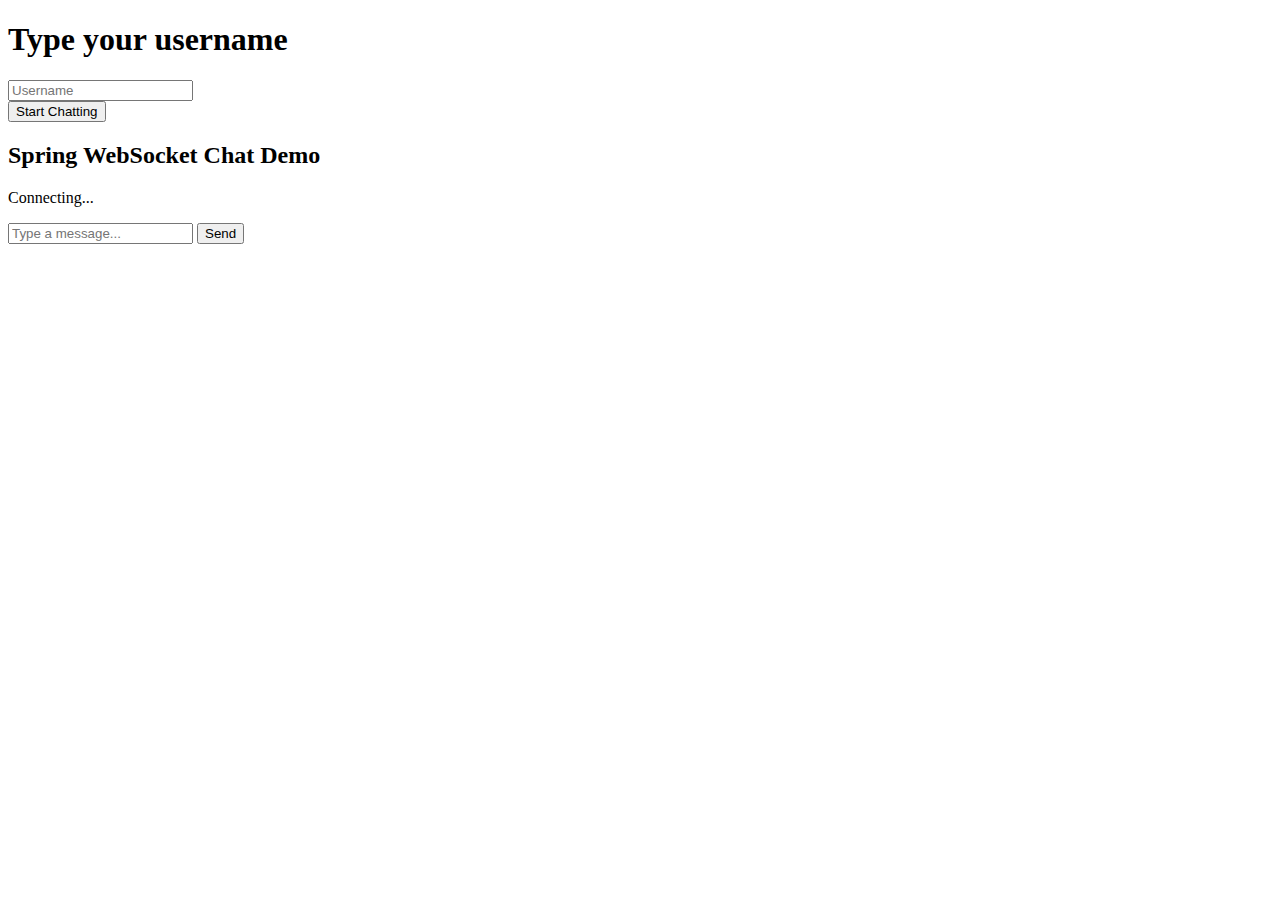
==== src/main/resources/templates/chat.html @ 714a70e4 "adding login and register page , usermodel" ====
<!DOCTYPE html>
<html xmlns:th="http://www.w3.org/1999/xhtml">
  <head>
      <meta name="viewport" content="width=device-width, initial-scale=1.0, minimum-scale=1.0"/>
      <title>Spring Boot WebSocket Chat Application</title>
      <link rel="stylesheet" href="/css/main.css" />
  </head>
  <body>
    <noscript>
      <h2>Sorry! Your browser doesn't support Javascript</h2>
    </noscript>

    <div id="username-page">
        <div class="username-page-container">
            <h1 class="title">Type your username</h1>
            <form id="usernameForm" name="usernameForm">
                <div class="form-group">
                    <input type="text" id="name" placeholder="Username" autocomplete="off" class="form-control" />
                </div>
                <div class="form-group">
                    <button type="submit" class="accent username-submit">Start Chatting</button>
                </div>
            </form>
        </div>
    </div>

    <div id="chat-page" class="hidden">
        <div class="chat-container">
            <div class="chat-header">
                <h2>Spring WebSocket Chat Demo</h2>
            </div>
            <div class="connecting">
                Connecting...
            </div>
            <ul id="messageArea">

            </ul>
            <form id="messageForm" name="messageForm" nameForm="messageForm">
                <div class="form-group">
                    <div class="input-group clearfix">
                        <input type="text" id="message" placeholder="Type a message..." autocomplete="off" class="form-control"/>
                        <button type="submit" class="primary">Send</button>
                    </div>
                </div>
            </form>
        </div>
    </div>
    <script src="/../../static/js/jquery-3.2.1.min.js" th:src="@{/js/jquery-3.2.1.min.js}" type="text/javascript"></script>
    <script src="/../../static/js/bootstrap.js" th:src="@{/js/bootstrap.js}" type="text/javascript"></script>
    <script src="/../../static/js/main.js" th:src="@{/js/main.js}" type="text/javascript"></script>
    <script src="/../../static/js/sockjs.min.js" th:src="@{/js/sockjs.min.js}" type="text/javascript"></script>
    <script src="/../../static/js/stomp.min.js" th:src="@{/js/stomp.min.js}" type="text/javascript"></script>
  </body>
</html>
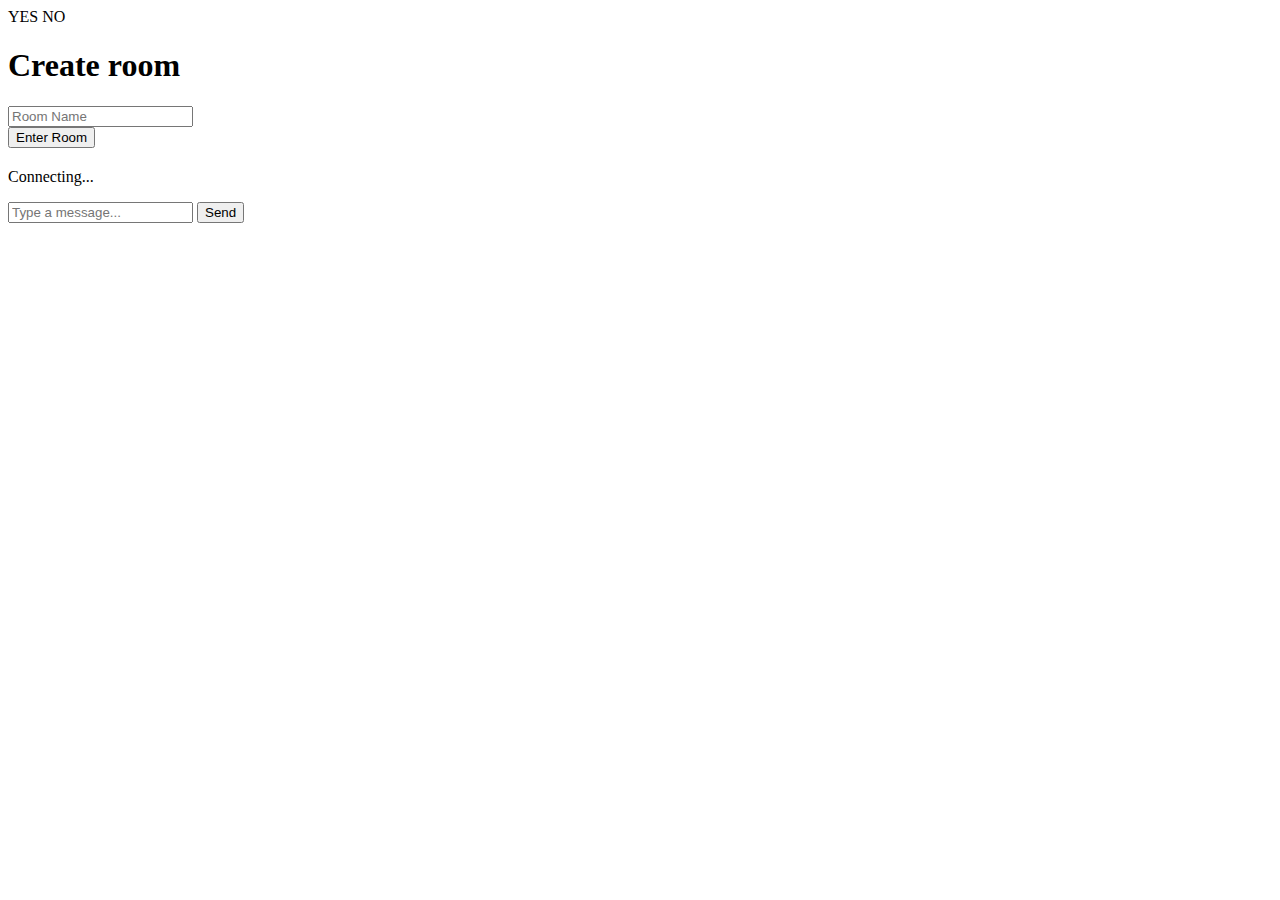
==== commit b1f0ca6d: "activate login and register, add roles" ====
--- a/src/main/resources/templates/chat.html
+++ b/src/main/resources/templates/chat.html
@@ -2,7 +2,7 @@
 <html xmlns:th="http://www.w3.org/1999/xhtml">
   <head>
       <meta name="viewport" content="width=device-width, initial-scale=1.0, minimum-scale=1.0"/>
-      <title>Spring Boot WebSocket Chat Application</title>
+      <title>Chat Application</title>
       <link rel="stylesheet" href="/css/main.css" />
   </head>
   <body>
@@ -10,24 +10,29 @@
       <h2>Sorry! Your browser doesn't support Javascript</h2>
     </noscript>
 
+    <th:block sec:authorize="isAuthenticated()">
+        YES
+    </th:block>
+    <th:block sec:authorize="isAnonymous()">NO</th:block>
+
     <div id="username-page">
         <div class="username-page-container">
-            <h1 class="title">Type your username</h1>
+            <h1 class="title">Create room</h1>
             <form id="usernameForm" name="usernameForm">
                 <div class="form-group">
-                    <input type="text" id="name" placeholder="Username" autocomplete="off" class="form-control" />
+                    <input type="text" id="name" placeholder="Room Name" autocomplete="off" class="form-control" />
                 </div>
                 <div class="form-group">
-                    <button type="submit" class="accent username-submit">Start Chatting</button>
+                    <button type="submit" class="accent username-submit">Enter Room</button>
                 </div>
             </form>
         </div>
     </div>
 
-    <div id="chat-page" class="hidden">
+    <div id="chat-page"  class="hidden">
         <div class="chat-container">
             <div class="chat-header">
-                <h2>Spring WebSocket Chat Demo</h2>
+                <h2 id="roomName"></h2>
             </div>
             <div class="connecting">
                 Connecting...
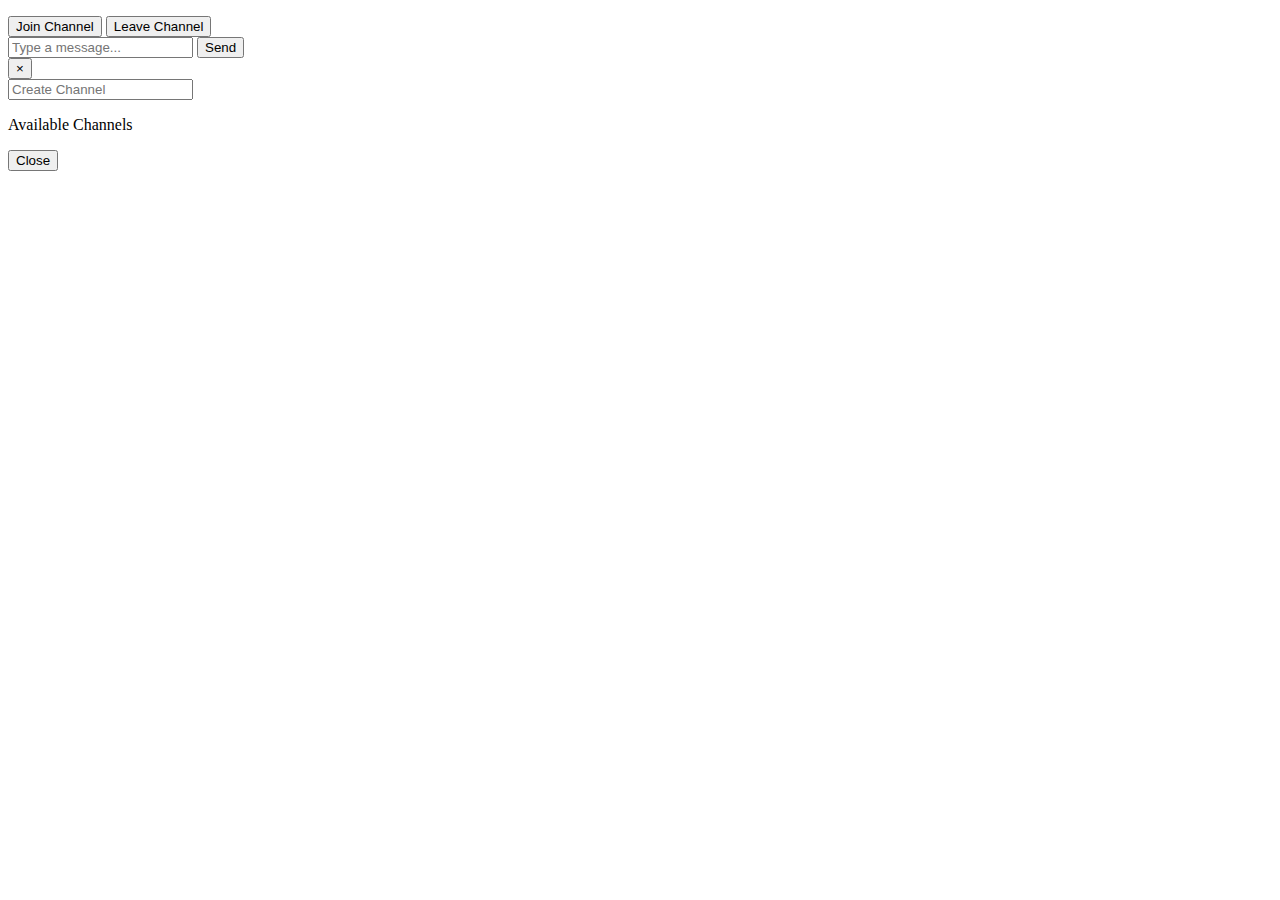
==== commit d589d2c7: "init default role, can create channels" ====
--- a/src/main/resources/templates/chat.html
+++ b/src/main/resources/templates/chat.html
@@ -1,59 +1,59 @@
 <!DOCTYPE html>
 <html xmlns:th="http://www.w3.org/1999/xhtml">
-  <head>
-      <meta name="viewport" content="width=device-width, initial-scale=1.0, minimum-scale=1.0"/>
-      <title>Chat Application</title>
-      <link rel="stylesheet" href="/css/main.css" />
-  </head>
-  <body>
-    <noscript>
-      <h2>Sorry! Your browser doesn't support Javascript</h2>
-    </noscript>
+<head>
+    <meta name="viewport" content="width=device-width, initial-scale=1.0, minimum-scale=1.0"/>
+    <title>Chat Application</title>
+    <link rel="stylesheet" href="/css/main.css"/>
+    <link rel="stylesheet" href="/../../static/ css/bootstrap.css" th:href="@{/css/bootstrap.css}"/>
+</head>
+<body>
+<noscript>
+    <h2>Sorry! Your browser doesn't support Javascript</h2>
+</noscript>
+<div class="app">
+    <div class="top">
+        <div class="phrases-container">
+            <ul id="messageArea">
+            </ul>
+        </div>
+        <div class="users"></div>
+        <div class="channels">
+            <input id="joinchannel" class="btn btn-info"
+                   data-toggle="modal" data-target="#channelsModal" type="button" value="Join Channel"/>
+            <input id="leaveChannel" class="btn btn-danger" type="button" value="Leave Channel"/></div>
+    </div>
+    <div class="input">
+        <form id="messageForm" name="messageForm" nameForm="messageForm">
+            <input type="text" id="message" placeholder="Type a message..." autocomplete="off"/>
+            <button class="btn btn-success">Send</button>
+        </form>
+    </div>
+</div>
 
-    <th:block sec:authorize="isAuthenticated()">
-        YES
-    </th:block>
-    <th:block sec:authorize="isAnonymous()">NO</th:block>
-
-    <div id="username-page">
-        <div class="username-page-container">
-            <h1 class="title">Create room</h1>
-            <form id="usernameForm" name="usernameForm">
-                <div class="form-group">
-                    <input type="text" id="name" placeholder="Room Name" autocomplete="off" class="form-control" />
-                </div>
-                <div class="form-group">
-                    <button type="submit" class="accent username-submit">Enter Room</button>
-                </div>
-            </form>
+<div class="modal fade" id="channelsModal" role="dialog">
+    <div class="modal-dialog modal-sm">
+        <div class="modal-content">
+            <div class="modal-header">
+                <button type="button" class="close" data-dismiss="modal">&times;</button>
+                <form id="createChannelForm" name="createChannelForm" nameForm="createChannelForm">
+                    <input id="createChannel" type="text" placeholder="Create Channel"/>
+                </form>
+                <p class="modal-title">Available Channels</p>
+            </div>
+            <div class="modal-body">
+            </div>
+            <div class="modal-footer">
+                <button type="button" class="btn btn-default" data-dismiss="modal">Close</button>
+            </div>
         </div>
     </div>
+</div>
 
-    <div id="chat-page"  class="hidden">
-        <div class="chat-container">
-            <div class="chat-header">
-                <h2 id="roomName"></h2>
-            </div>
-            <div class="connecting">
-                Connecting...
-            </div>
-            <ul id="messageArea">
+<script src="/../../static/js/jquery-3.1.1.min.js" th:src="@{/js/jquery-3.1.1.min.js}" type="text/javascript"></script>
+<script src="/../../static/js/bootstrap.js" th:src="@{/js/bootstrap.js}" type="text/javascript"></script>
+<script src="/../../static/js/sockjs.min.js" th:src="@{/js/sockjs.min.js}" type="text/javascript"></script>
+<script src="/../../static/js/stomp.min.js" th:src="@{/js/stomp.min.js}" type="text/javascript"></script>
+<script src="/../../static/js/main.js" th:src="@{/js/main.js}" type="text/javascript"></script>
 
-            </ul>
-            <form id="messageForm" name="messageForm" nameForm="messageForm">
-                <div class="form-group">
-                    <div class="input-group clearfix">
-                        <input type="text" id="message" placeholder="Type a message..." autocomplete="off" class="form-control"/>
-                        <button type="submit" class="primary">Send</button>
-                    </div>
-                </div>
-            </form>
-        </div>
-    </div>
-    <script src="/../../static/js/jquery-3.2.1.min.js" th:src="@{/js/jquery-3.2.1.min.js}" type="text/javascript"></script>
-    <script src="/../../static/js/bootstrap.js" th:src="@{/js/bootstrap.js}" type="text/javascript"></script>
-    <script src="/../../static/js/main.js" th:src="@{/js/main.js}" type="text/javascript"></script>
-    <script src="/../../static/js/sockjs.min.js" th:src="@{/js/sockjs.min.js}" type="text/javascript"></script>
-    <script src="/../../static/js/stomp.min.js" th:src="@{/js/stomp.min.js}" type="text/javascript"></script>
-  </body>
+</body>
 </html>
